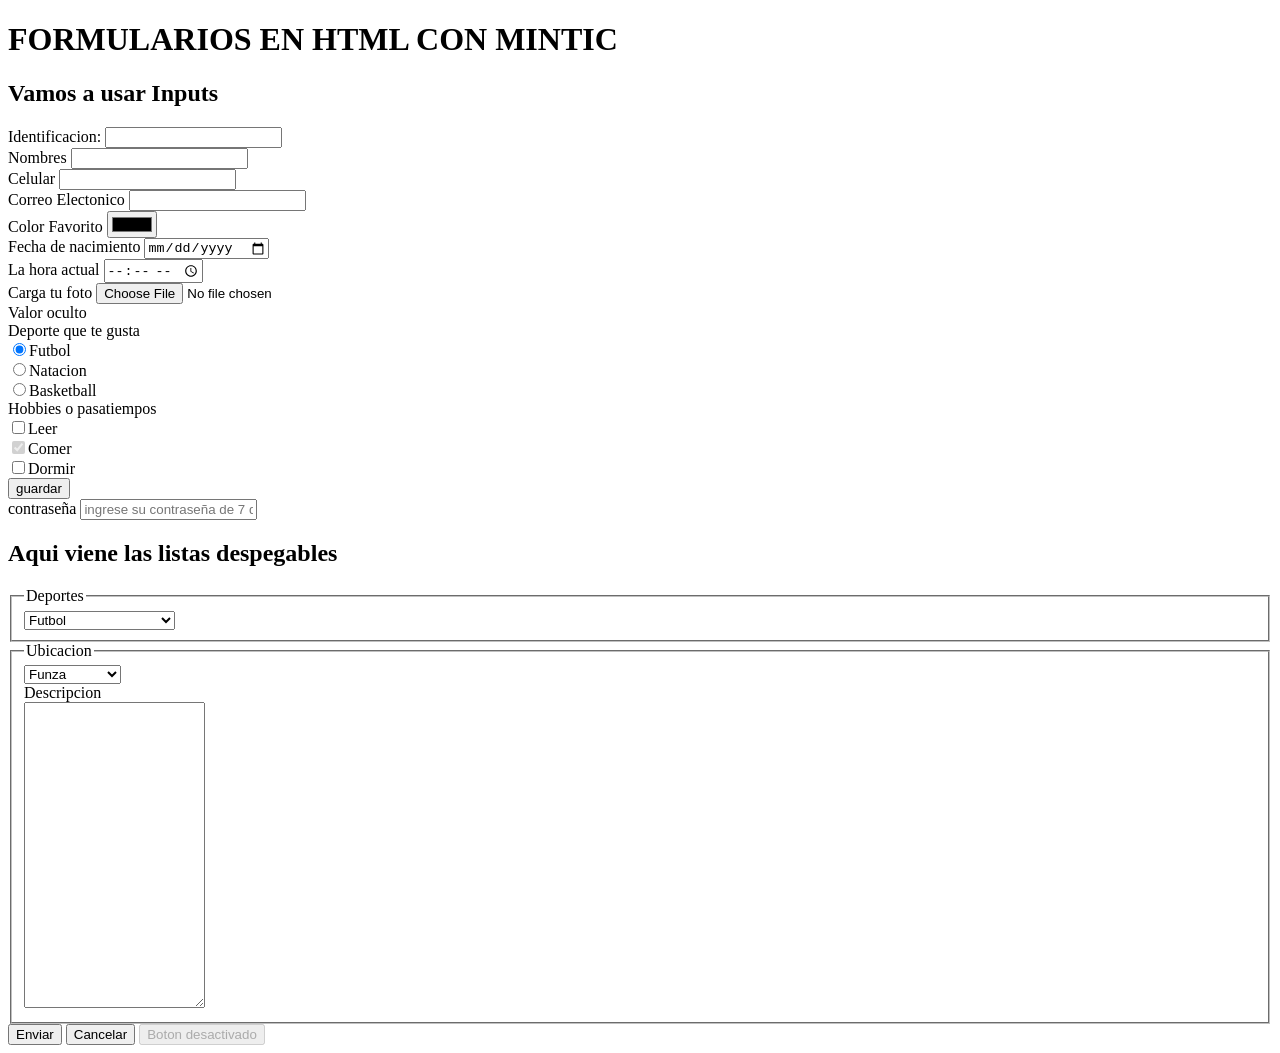
==== Formularios.html @ ea134702 "MI primer commit" ====
<!DOCTYPE html>
<html lang="es">
<head>
    <meta charset="UTF-8">
    <meta name="viewport" content="width=device-width, initial-scale=1.0">
    <title>formularios en HTML</title>
</head>
<body>
    <h1>FORMULARIOS EN HTML CON MINTIC</h1>
    <h2>Vamos a usar Inputs</h2>
    <form action="#">
        <label for="">Identificacion: </label>
        <input type="text">
        <br>
        <label for="">Nombres</label>
        <input type="text">
        <br>
        <label for="">Celular</label>
        <input type="number">
        <br>
        <label for="">Correo Electonico</label>
        <input type="email">
        <br>
        <label for="">Color Favorito</label>
        <input type="color">
        <br>
        <label for="">Fecha de nacimiento</label>
        <input type="date">
        <br>
        <label for="">La hora actual</label>
        <input type="time">
        <br>
        <label for="">Carga tu foto</label>
        <input type="file">
        <br>
        <label for="">Valor oculto</label>
        <input type="hidden" value="7854">
        <br>
        <label for="">Deporte que te gusta</label>
        <br>
        <input type="radio" name="Deportes" checked><span>Futbol</span><br>
        <input type="radio" name="Deportes" id="d2"><label for="d2">Natacion</label><br>
        <input type="radio" name="Deportes"><span>Basketball</span><br>
        <label for="">Hobbies o pasatiempos</label><br>
        <input type="checkbox" id="p1"><label for="p1">Leer</label><br>
        <input type="checkbox" id="p2" checked disabled><label for="p2">Comer</label><br>
        <input type="checkbox" id="p3"><label for="p3">Dormir</label><br>
        <input type="submit" value="guardar">
        <br>
        <label for="">contraseña</label>
        <input type="password" required placeholder="ingrese su contraseña de 7 digitos"maxlength=7>
    </form>
    <h2>Aqui viene las listas despegables</h2>
    <form action="https://google.com">
        <fieldset title="Listas desplegables">
            <legend>Deportes</legend>
            <select required>
                <option value="">Selecciona tu deporte</option>
                <option value="d1">Natacion</option>
                <option value="d2" selected>Futbol</option>
                <option value="d3" disabled>Voleibol</option>
            </select>
        </fieldset>
        <fieldset>
            <legend>Ubicacion</legend>
            <select>
                <optgroup label="Cundinamarca">
                    <option value="">Funza</option>
                    <option value="">Mosquera</option>
                    <option value="">Chia</option>
                </optgroup>
                <optgroup label="Cesar">
                    <option value="">Fontibon</option>
                    <option value="">Boyaca</option>
                    <option value="">Tunja</option>
                </optgroup>
            </select>
            <br>
            <label for="des">Descripcion</label><br>
            <textarea id="des" rows="20"></textarea>
        </fieldset>
        <input type="submit" value="Enviar">
        <input type="reset" value="Cancelar"> 
        <input type="button" value="Boton desactivado" disabled>
    </form>
</body>
</html>
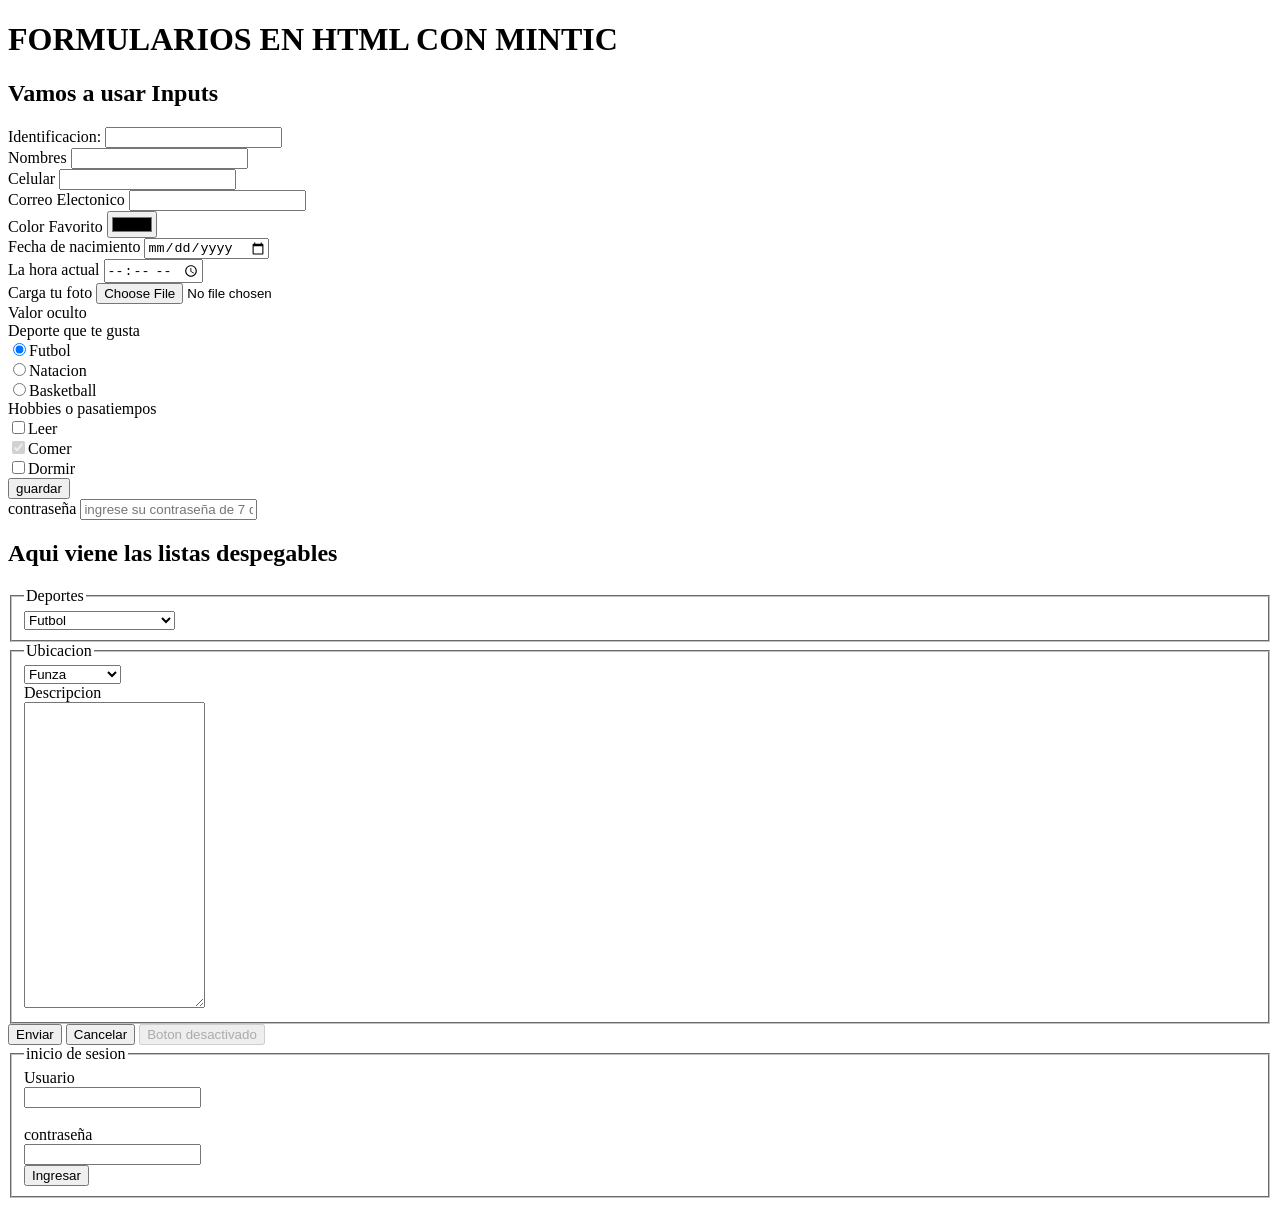
==== commit 783398ef: "Agregamos un inicio de sesion en formulario.html" ====
--- a/Formularios.html
+++ b/Formularios.html
@@ -83,5 +83,17 @@
         <input type="reset" value="Cancelar"> 
         <input type="button" value="Boton desactivado" disabled>
     </form>
+    <form action="" method="post">
+        <fieldset>
+            <legend>inicio de sesion</legend>
+            <label for="">Usuario</label> <br>
+            <input type="text" value="" id="user" required>
+            <br> <br>
+            <label for="calve">contraseña</label><br>
+            <input type="password" id="clave" required value=""autocomplete>
+            <br>
+            <button type="submit">Ingresar</button>
+        </fieldset>
+    </form>
 </body>
 </html>
